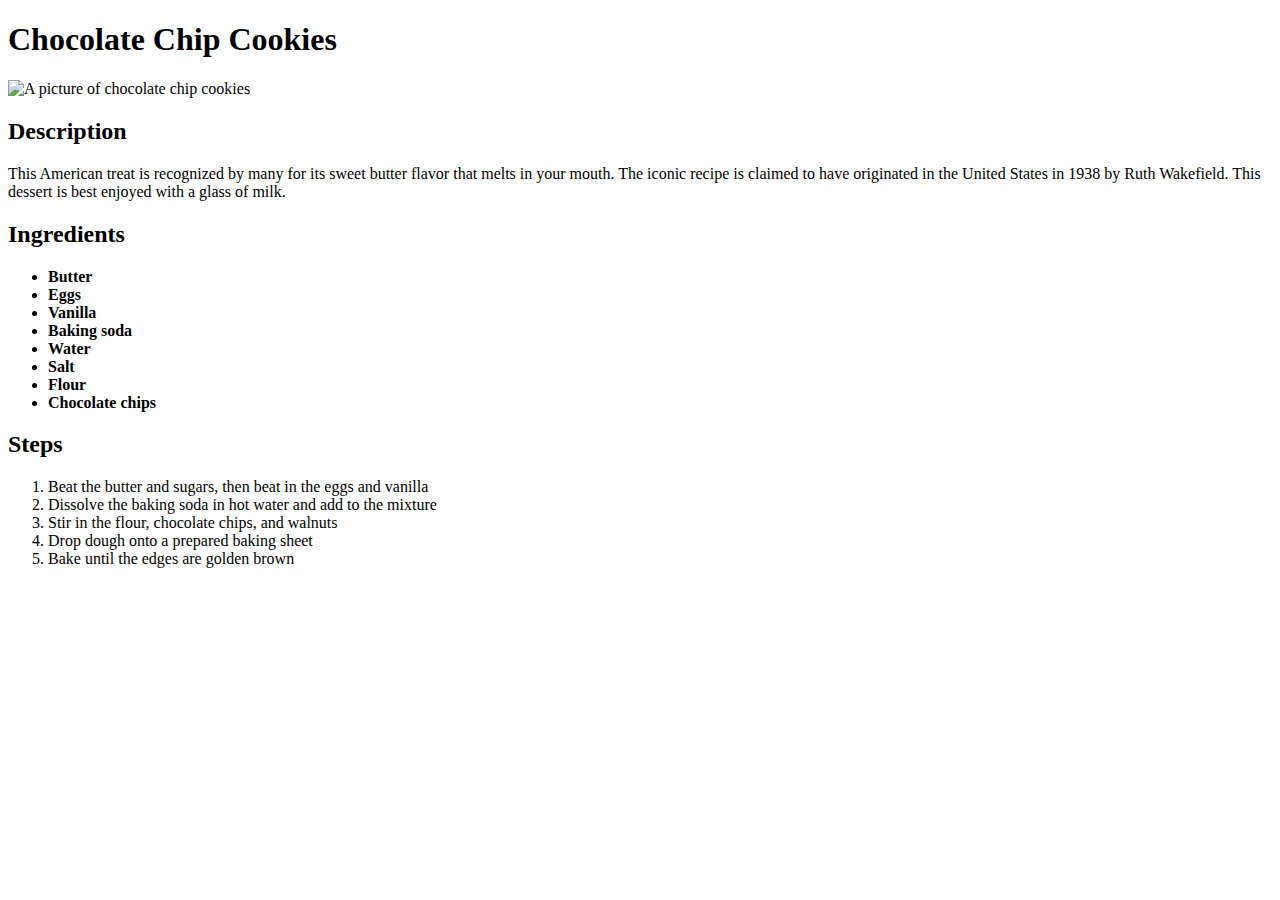
==== recipes/cookies.html @ b0b53d56 "Add void link inside <head>" ====
<!DOCTYPE html>

<html lang="en">
    <head>
        <meta charset="UTF-8">
        <title>Odin Recipes</title>
        <link rel="stylesheet" href="../styles.css">
    </head>

    <body>
        <h1>Chocolate Chip Cookies</h1>
        <img src="https://www.allrecipes.com/thmb/Bdf8n6bFxfQQAA-4GojXzqQRVJw=/1500x0/filters:no_upscale():max_bytes(150000):strip_icc():format(webp)/best-chocolate-chip-cookies-allrecipes-video-10813-4x3-9298be03a9a845989bd7c5457c9fa60d.jpg" alt="A picture of chocolate chip cookies" height="400" width="400">
        
        <h2>Description</h2>
        <p> This American treat is recognized by many for its sweet butter flavor that melts in your mouth. The iconic recipe is claimed to have originated in the United States in 1938 by Ruth Wakefield. This dessert is best enjoyed with a glass of milk. </p>

        <h2>Ingredients</h2>
        <ul>
            <li>Butter</li>
            <li>Eggs</li>
            <li>Vanilla</li>
            <li>Baking soda</li>
            <li>Water</li>
            <li>Salt</li>
            <li>Flour</li>
            <li>Chocolate chips</li>
        </ul>

        <h2>Steps</h2>
        <ol>
            <li>Beat the butter and sugars, then beat in the eggs and vanilla</li>
            <li>Dissolve the baking soda in hot water and add to the mixture</li>
            <li>Stir in the flour, chocolate chips, and walnuts</li>
            <li>Drop dough onto a prepared baking sheet</li>
            <li>Bake until the edges are golden brown</li>
        </ol>
    </body>
</html>
---- styles.css ----
#title, .section-heading {
    background-color: orange;
    font-family: 'Times New Roman', Times, serif;
}

#title {
    color:rgb(0, 0, 0);
    font-size:48px;
}

.section-heading {
    font-size: 32px;
}

img {
    height: auto;
    width: 600px;
}

.detail {
    font-size: 22px;
}

ul {
    font-weight:bold;
}

.menu-recipes li {
    font-size: 35px;
    margin-bottom: 50px;
    list-style: none;
    text-align: center;
    padding: 20px;
    background-color: rgb(252, 162, 59);
}

#home-title {
    text-align: center;
    font-size: 50px;
}
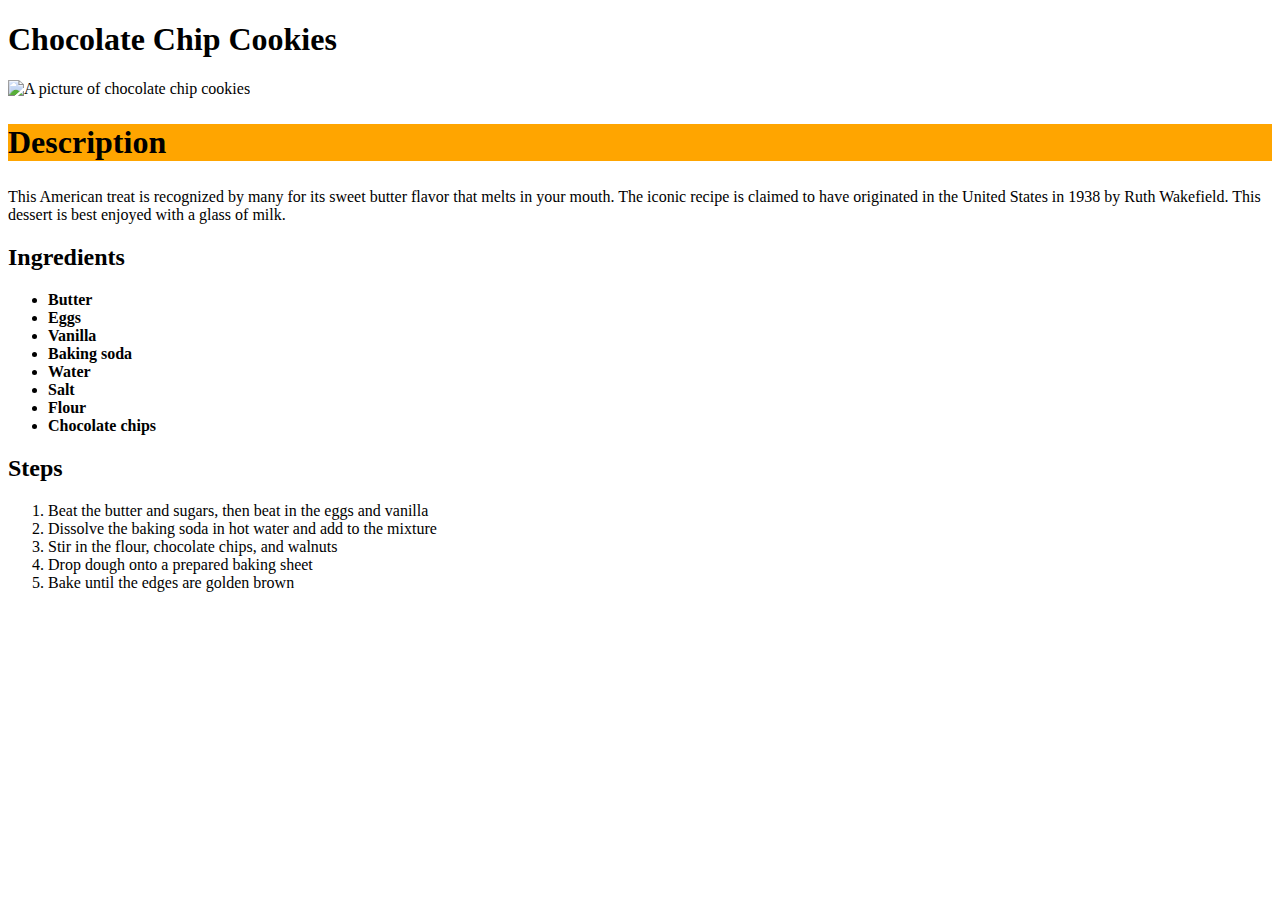
==== commit d151f457: "Add section heading class to h2 element" ====
--- a/recipes/cookies.html
+++ b/recipes/cookies.html
@@ -11,7 +11,7 @@
         <h1>Chocolate Chip Cookies</h1>
         <img src="https://www.allrecipes.com/thmb/Bdf8n6bFxfQQAA-4GojXzqQRVJw=/1500x0/filters:no_upscale():max_bytes(150000):strip_icc():format(webp)/best-chocolate-chip-cookies-allrecipes-video-10813-4x3-9298be03a9a845989bd7c5457c9fa60d.jpg" alt="A picture of chocolate chip cookies" height="400" width="400">
         
-        <h2>Description</h2>
+        <h2 class="section-heading">Description</h2>
         <p> This American treat is recognized by many for its sweet butter flavor that melts in your mouth. The iconic recipe is claimed to have originated in the United States in 1938 by Ruth Wakefield. This dessert is best enjoyed with a glass of milk. </p>
 
         <h2>Ingredients</h2>
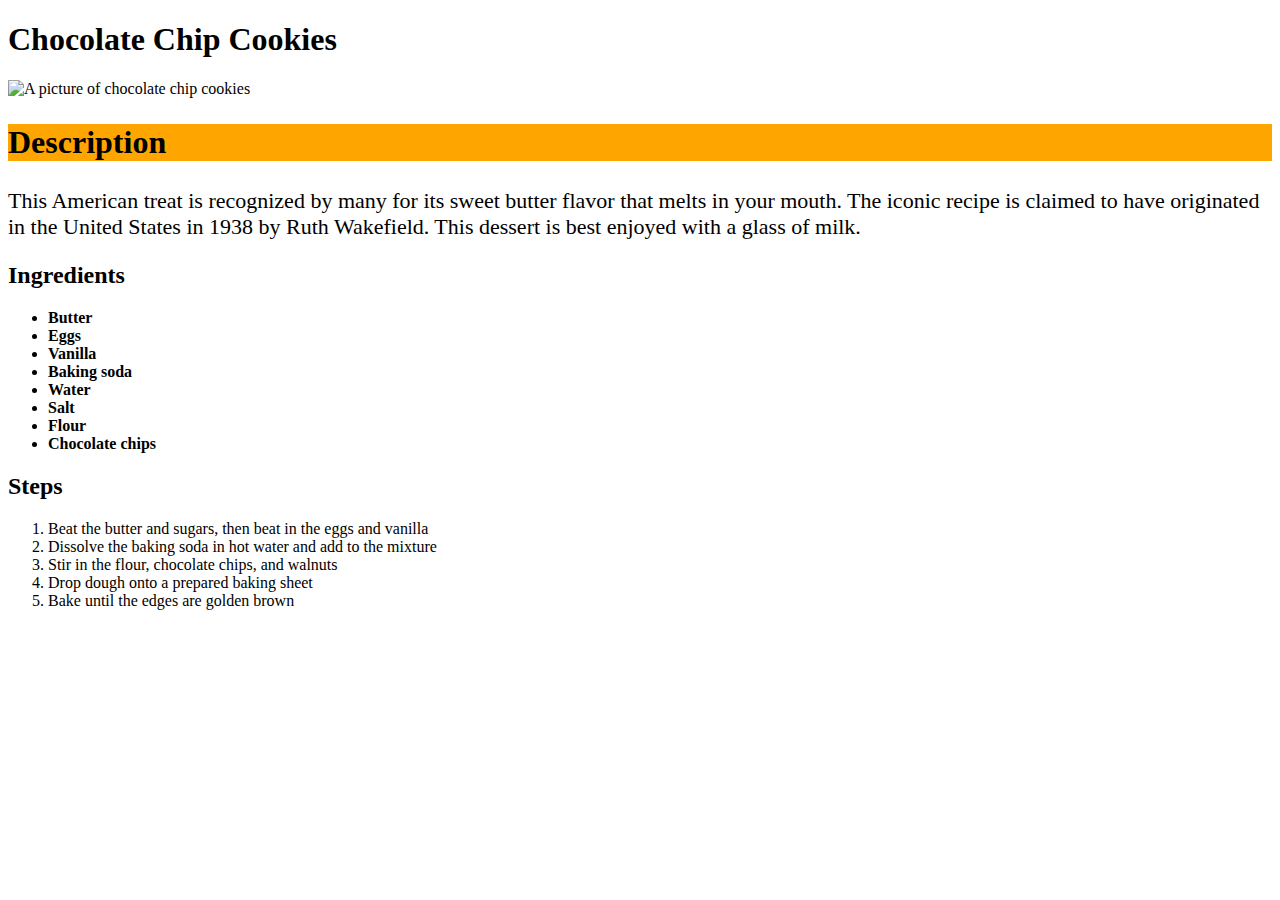
==== commit 0e956349: "Add 'detail' class attribute to <p>" ====
--- a/recipes/cookies.html
+++ b/recipes/cookies.html
@@ -12,7 +12,7 @@
         <img src="https://www.allrecipes.com/thmb/Bdf8n6bFxfQQAA-4GojXzqQRVJw=/1500x0/filters:no_upscale():max_bytes(150000):strip_icc():format(webp)/best-chocolate-chip-cookies-allrecipes-video-10813-4x3-9298be03a9a845989bd7c5457c9fa60d.jpg" alt="A picture of chocolate chip cookies" height="400" width="400">
         
         <h2 class="section-heading">Description</h2>
-        <p> This American treat is recognized by many for its sweet butter flavor that melts in your mouth. The iconic recipe is claimed to have originated in the United States in 1938 by Ruth Wakefield. This dessert is best enjoyed with a glass of milk. </p>
+        <p class="detail"> This American treat is recognized by many for its sweet butter flavor that melts in your mouth. The iconic recipe is claimed to have originated in the United States in 1938 by Ruth Wakefield. This dessert is best enjoyed with a glass of milk. </p>
 
         <h2>Ingredients</h2>
         <ul>
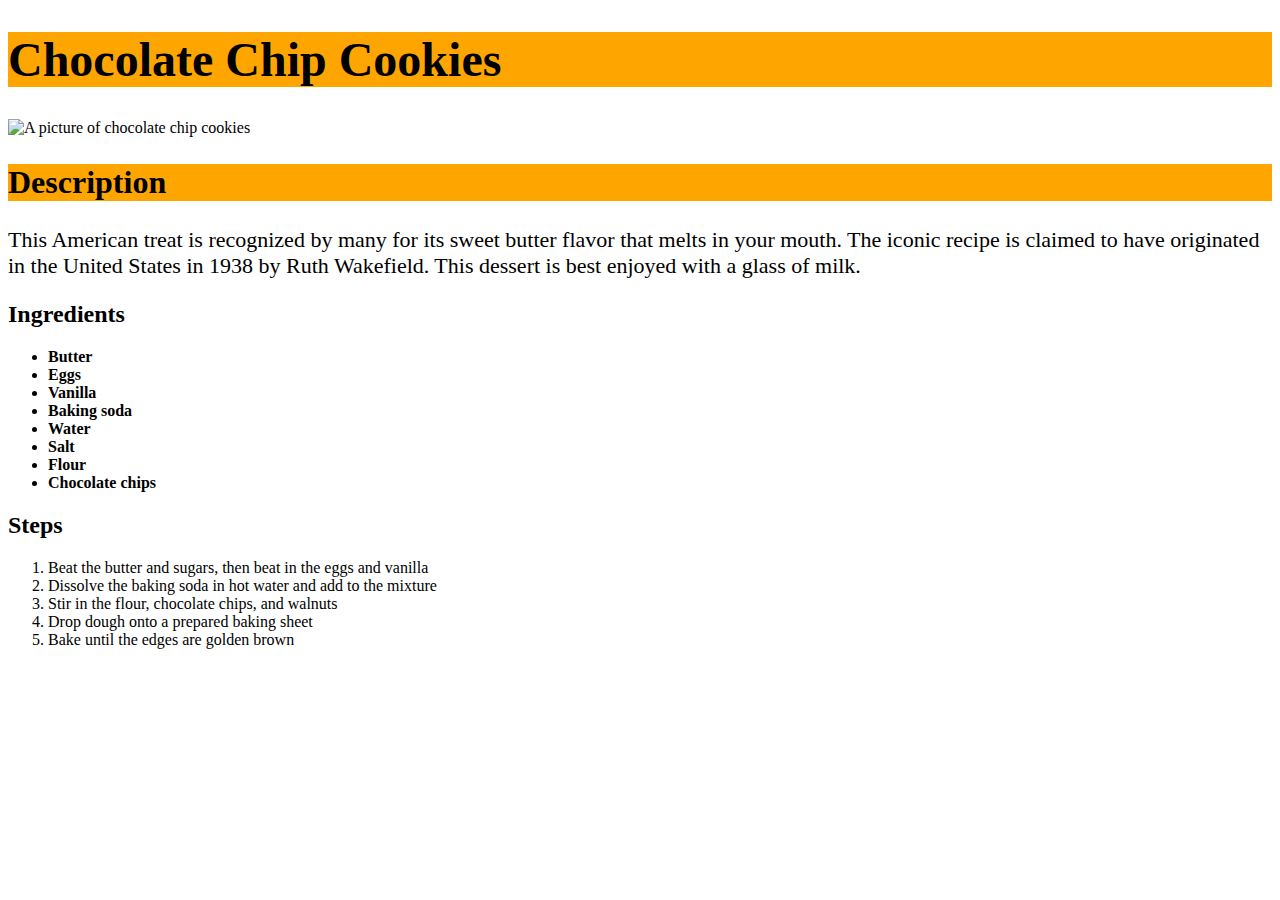
==== commit 91b59b78: "Add 'title' id attribute to <h1> element" ====
--- a/recipes/cookies.html
+++ b/recipes/cookies.html
@@ -8,7 +8,7 @@
     </head>
 
     <body>
-        <h1>Chocolate Chip Cookies</h1>
+        <h1 id="title">Chocolate Chip Cookies</h1>
         <img src="https://www.allrecipes.com/thmb/Bdf8n6bFxfQQAA-4GojXzqQRVJw=/1500x0/filters:no_upscale():max_bytes(150000):strip_icc():format(webp)/best-chocolate-chip-cookies-allrecipes-video-10813-4x3-9298be03a9a845989bd7c5457c9fa60d.jpg" alt="A picture of chocolate chip cookies" height="400" width="400">
         
         <h2 class="section-heading">Description</h2>
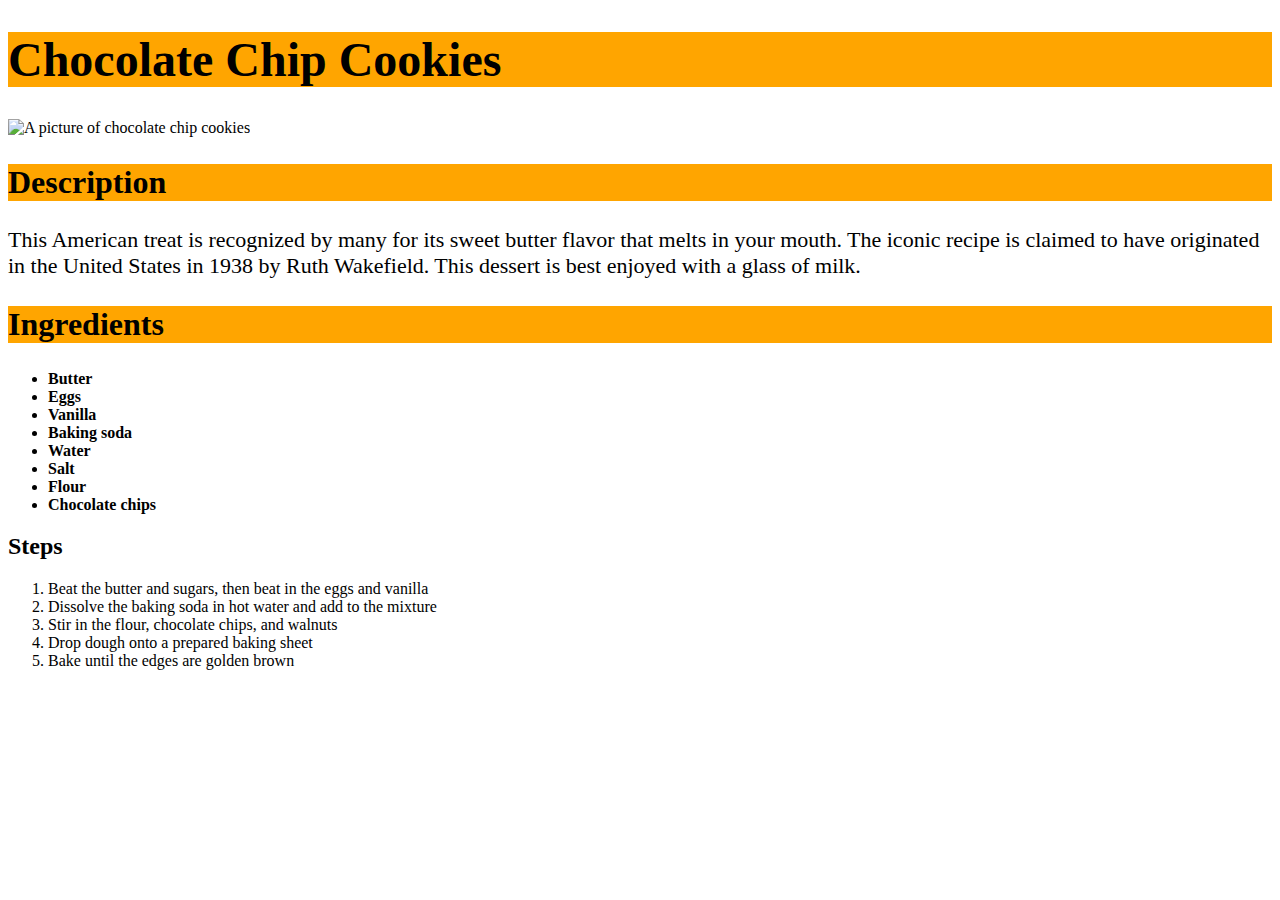
==== commit 0b18a849: "Add 'section-heading' class to h2 'Ingredients'" ====
--- a/recipes/cookies.html
+++ b/recipes/cookies.html
@@ -14,7 +14,7 @@
         <h2 class="section-heading">Description</h2>
         <p class="detail"> This American treat is recognized by many for its sweet butter flavor that melts in your mouth. The iconic recipe is claimed to have originated in the United States in 1938 by Ruth Wakefield. This dessert is best enjoyed with a glass of milk. </p>
 
-        <h2>Ingredients</h2>
+        <h2 class="section-heading">Ingredients</h2>
         <ul>
             <li>Butter</li>
             <li>Eggs</li>
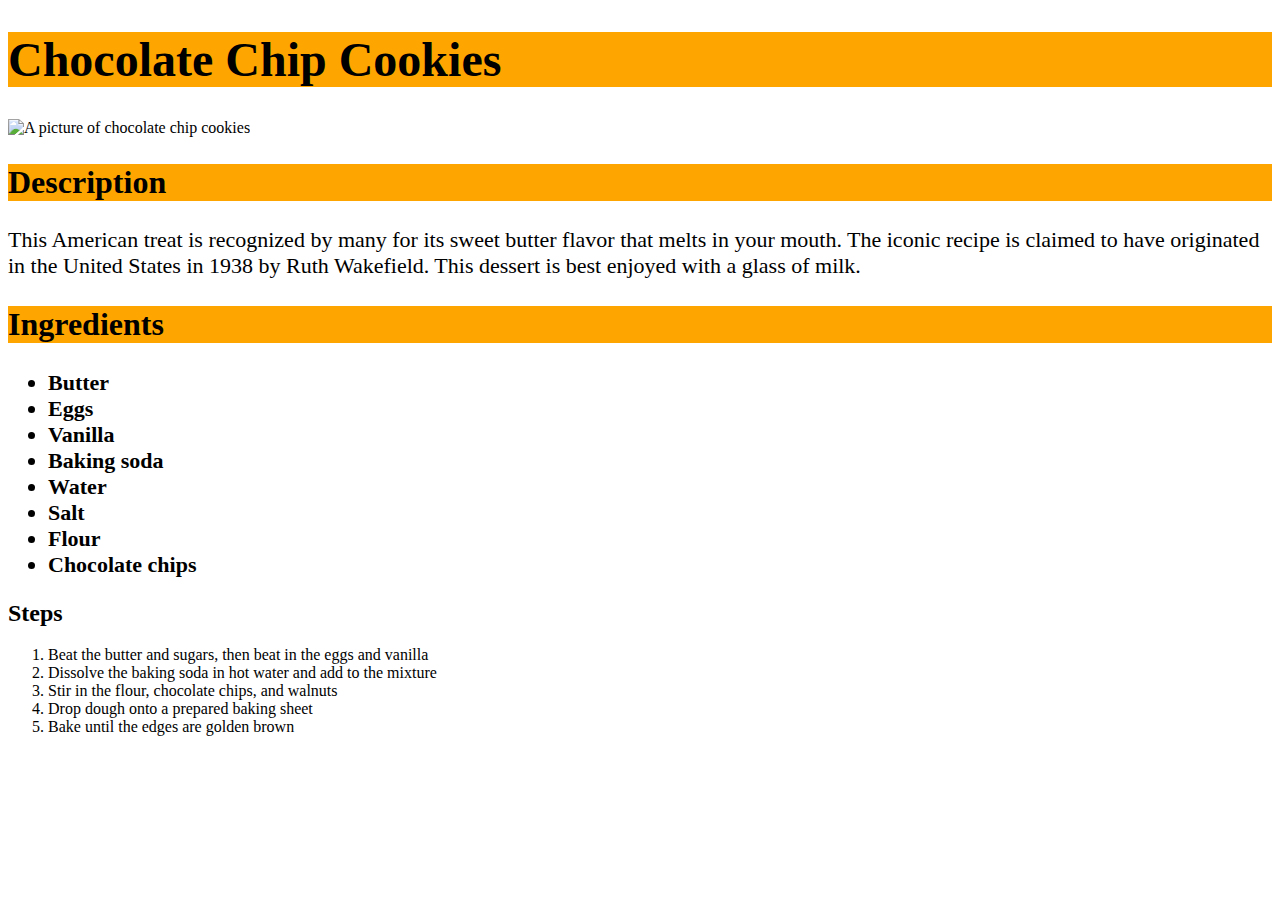
==== commit f2ddb5b2: "Add 'detail' class to <ul>" ====
--- a/recipes/cookies.html
+++ b/recipes/cookies.html
@@ -15,7 +15,7 @@
         <p class="detail"> This American treat is recognized by many for its sweet butter flavor that melts in your mouth. The iconic recipe is claimed to have originated in the United States in 1938 by Ruth Wakefield. This dessert is best enjoyed with a glass of milk. </p>
 
         <h2 class="section-heading">Ingredients</h2>
-        <ul>
+        <ul class="detail">
             <li>Butter</li>
             <li>Eggs</li>
             <li>Vanilla</li>
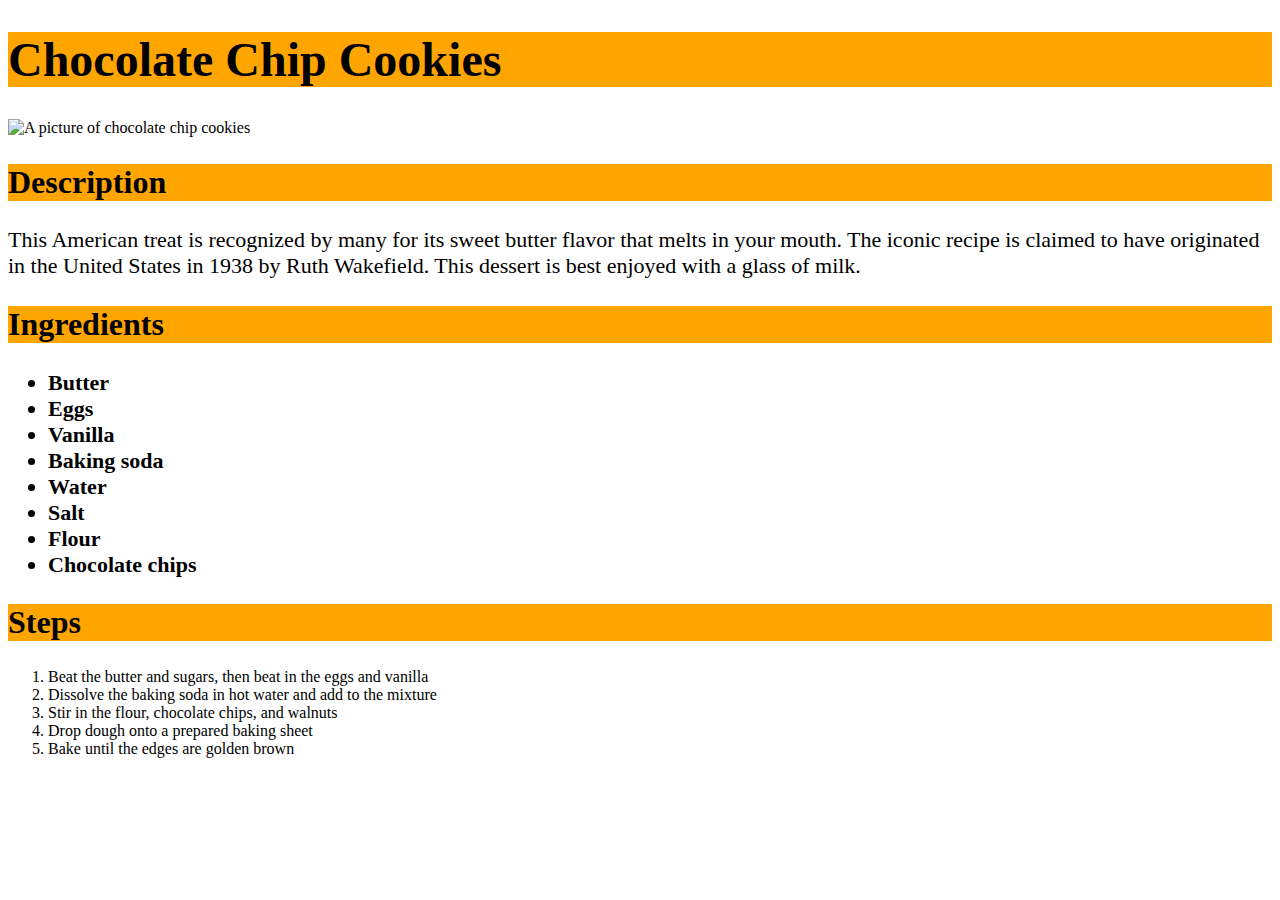
==== commit a6358e97: "Add 'section-heading' class to h2 'Steps'" ====
--- a/recipes/cookies.html
+++ b/recipes/cookies.html
@@ -26,7 +26,7 @@
             <li>Chocolate chips</li>
         </ul>
 
-        <h2>Steps</h2>
+        <h2 class="section-heading">Steps</h2>
         <ol>
             <li>Beat the butter and sugars, then beat in the eggs and vanilla</li>
             <li>Dissolve the baking soda in hot water and add to the mixture</li>
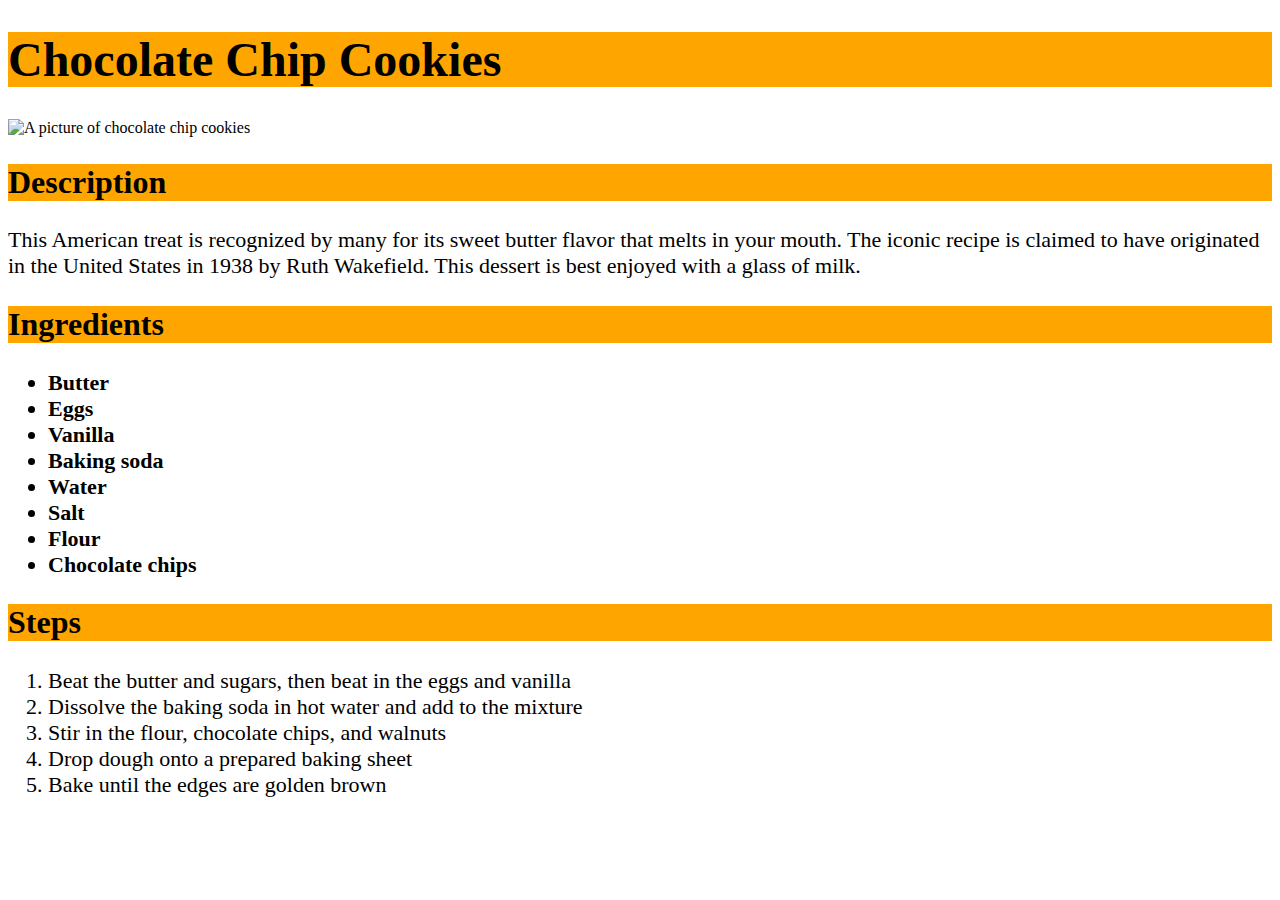
==== commit 451ed452: "Add 'detail' class to <ol>" ====
--- a/recipes/cookies.html
+++ b/recipes/cookies.html
@@ -27,7 +27,7 @@
         </ul>
 
         <h2 class="section-heading">Steps</h2>
-        <ol>
+        <ol class="detail">
             <li>Beat the butter and sugars, then beat in the eggs and vanilla</li>
             <li>Dissolve the baking soda in hot water and add to the mixture</li>
             <li>Stir in the flour, chocolate chips, and walnuts</li>
